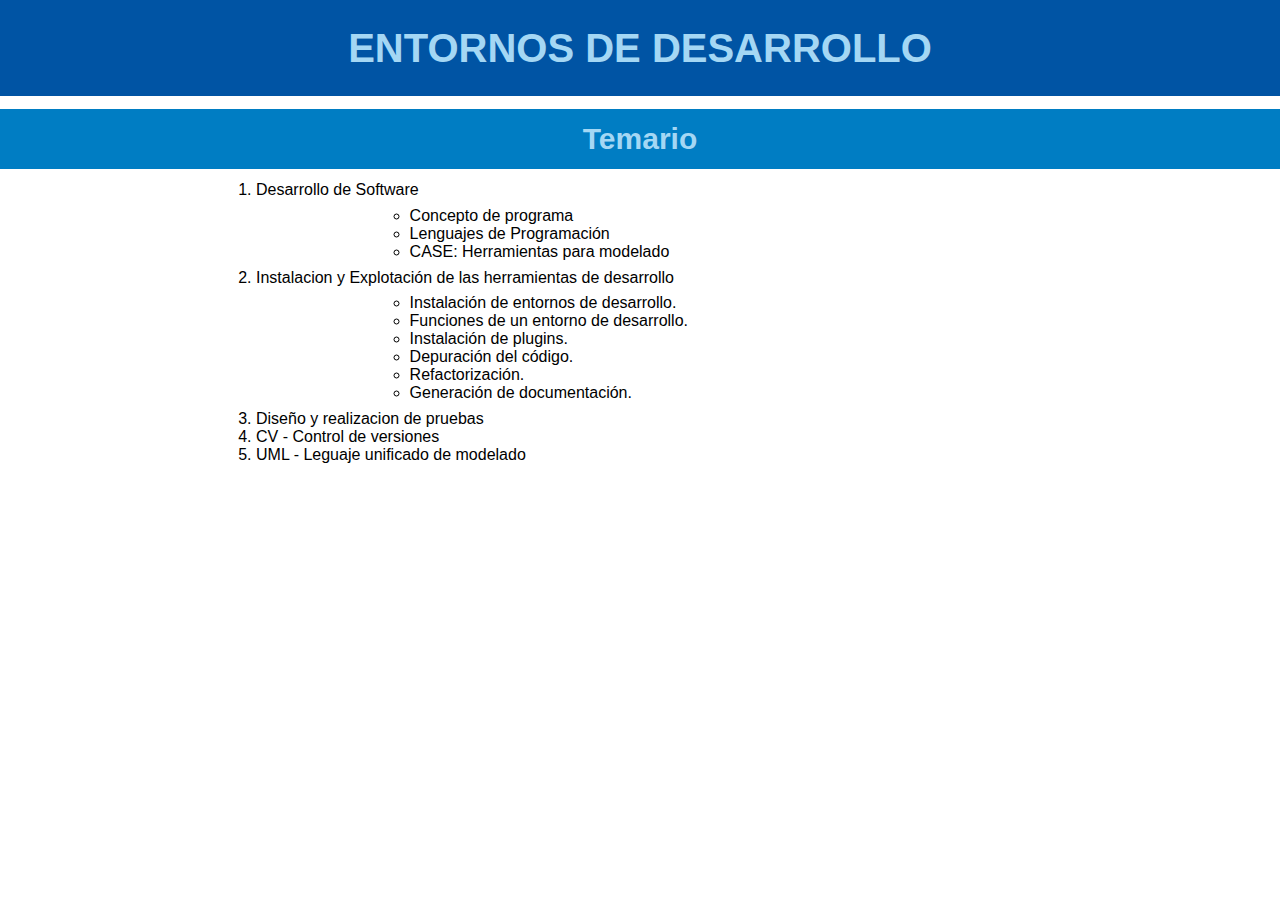
==== DAM1/EntornosDesarrollo/index.html @ ce2254df "Videos de entornos de desarrollo" ====
<!DOCTYPE html>
<html lang="es">
<head>
    <meta charset="UTF-8">
    <meta http-equiv="X-UA-Compatible" content="IE=edge">
    <meta name="viewport" content="width=device-width, initial-scale=1.0">

    <title>Entornos de desarrollo</title>
    <link rel="stylesheet" href="../../css/style.css">
</head>
<body>
    <h1>Entornos de desarrollo</h1>
    <h2>Temario</h2>
    <ol>
        <li>Desarrollo de Software</li>
            <ul>
                <li>Concepto de programa</li>
                <li>Lenguajes de Programación</li>
                <li>CASE: Herramientas para modelado</li>
            </ul>
        <li>Instalacion y Explotación de las herramientas de desarrollo</li>
            <ul>
                <li>Instalación de entornos de desarrollo.</li>
                <li>Funciones de un entorno de desarrollo.</li>
                <li>Instalación de plugins.</li>
                <li>Depuración del código.</li>
                <li>Refactorización.</li>
                <li>Generación de documentación.</li>
            </ul>
        <li>Diseño y realizacion de pruebas</li>
        <li>CV - Control de versiones</li>
        <li>UML - Leguaje unificado de modelado</li>
    </ol>
</body>
</html>
---- css/style.css ----
* {
  font-family: Gotham, Verdana, Geneva, Tahoma, sans-serif;
  margin: 0;
  padding: 0;
  --color-oscuro:#0054a4;
  --color-medio: #007dc3;
  --color-claro: #a4d7f4;
  --color-secundario: #e11b22;
  --color-secundario-claro: #e1abb2;
}

h1 {
    background-color: var(--color-oscuro);
    color: var(--color-claro);
    font-size: 40px;
    display: block;
    text-align: center;
    padding: 2%;
    text-shadow: #000000;
    text-transform: uppercase;
}


h2 {
  background-color: var(--color-medio);
  color: var(--color-claro);
  font-size: 30px;
  display: block;
  text-align: center;
  padding: 1%;
  margin-top: 1%;
  }

h3 {
    background-color: var(--color-claro);
    color: var(--color-medio);
    font-size: 25px;
    display: block;
    text-align: center;
    padding: 1%;
    }

th {
  background-color: var(--color-claro);
}

td {
  border-right: 1px solid var(--color-claro);
  text-align: center;
}

ul, ol{
  text-align: justify;
  padding: 1%;
  width: 60%;
  margin: auto;
}

p {
  text-align: justify;
  width: 80%;
  margin: auto;
  padding: 2px;
  }

form {
  text-align: center;
  background-color: var(--color-oscuro);
  color: var(--color-claro);
}

input {
  margin: 5px;
  margin-bottom: 15px;
  padding: 12px 20px;
  width: 50%;
  border: 1px solid var(--color-medio);
}

input:focus {
  background-color: var(--color-claro);
  border: 1px solid var(--color-medio);
}  

.boton {
  background-color: var(--color-medio);
  color: white;
  padding: 12px 20px;
  text-align: center;
  font-size: 16px;
  width: 10%;
  border: none;
}

.boton:hover {
  color: var(--color-medio);
  background-color: var(--color-oscuro);
}

.container {
  margin-bottom: 50px;
}
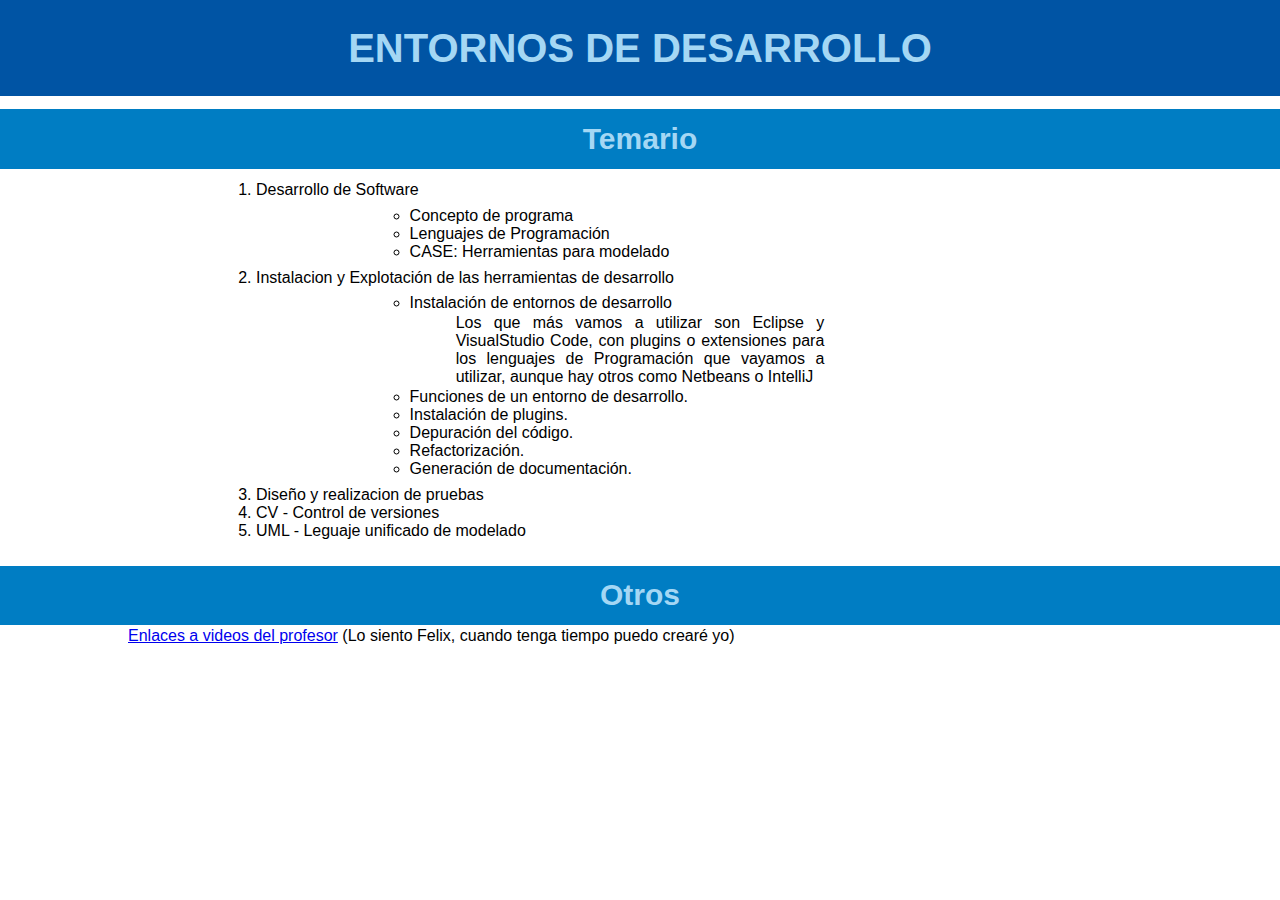
==== commit 6101eb7e: "Transformando a php. Gestion de asignaturas. Añadiendo conceptos a ED" ====
--- a/DAM1/EntornosDesarrollo/index.html
+++ b/DAM1/EntornosDesarrollo/index.html
@@ -20,7 +20,8 @@
             </ul>
         <li>Instalacion y Explotación de las herramientas de desarrollo</li>
             <ul>
-                <li>Instalación de entornos de desarrollo.</li>
+                <li>Instalación de entornos de desarrollo 
+                    <p>Los que más vamos a utilizar son Eclipse y VisualStudio Code, con plugins o extensiones para los lenguajes de Programación que vayamos a utilizar, aunque hay otros como Netbeans o IntelliJ</p></li>
                 <li>Funciones de un entorno de desarrollo.</li>
                 <li>Instalación de plugins.</li>
                 <li>Depuración del código.</li>
@@ -31,5 +32,7 @@
         <li>CV - Control de versiones</li>
         <li>UML - Leguaje unificado de modelado</li>
     </ol>
+    <h2>Otros</h2>
+    <p><a href="Enlaces-a-videos.html">Enlaces a videos del profesor</a> (Lo siento Felix, cuando tenga tiempo puedo crearé yo)</p>
 </body>
 </html>